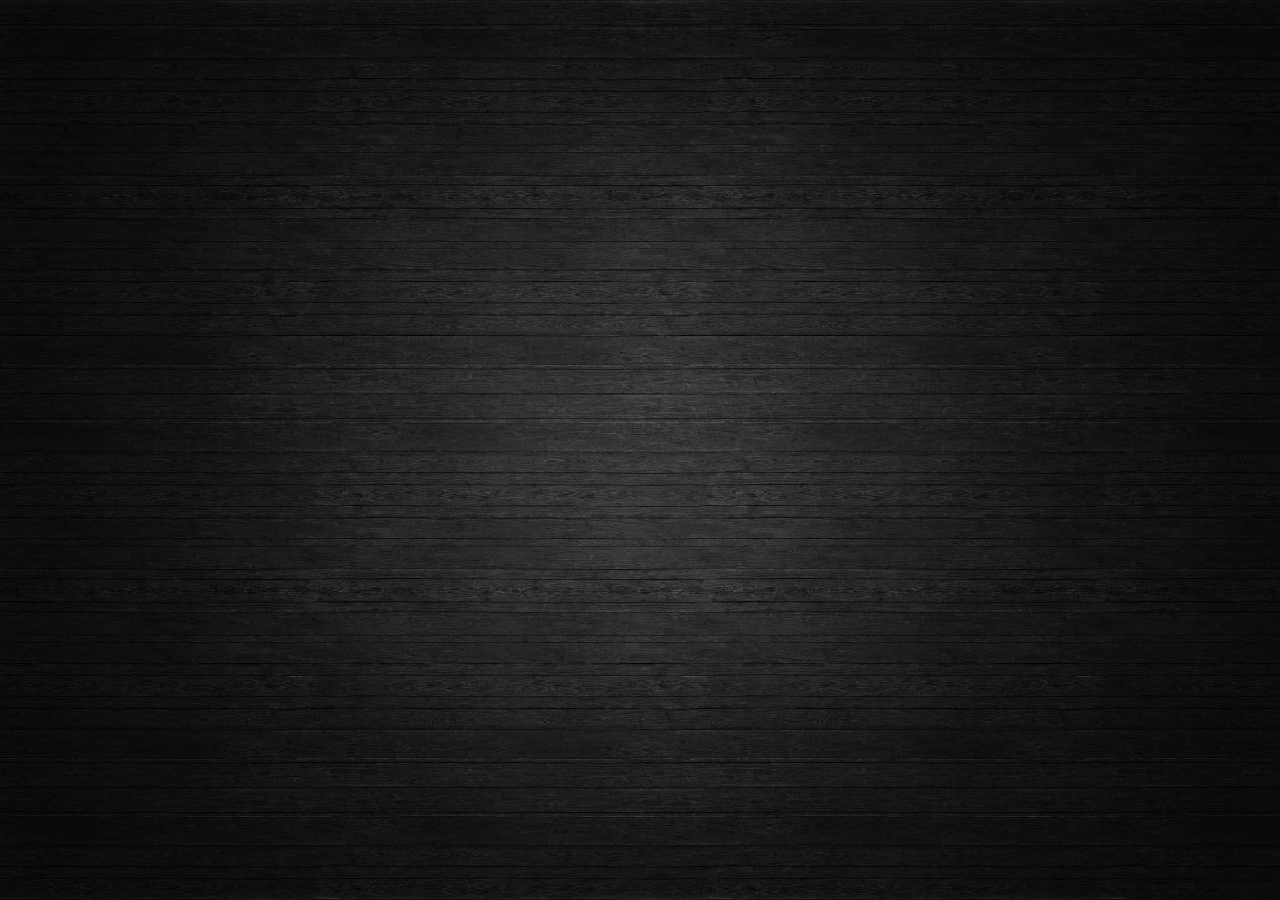
==== contact.html @ 5b9bb7cc "latest" ====
<!DOCTYPE html>
<html lang="en">
<head>
    <meta charset="UTF-8">
    <meta name="viewport" content="width=device-width, initial-scale=1.0">
    <title>Pacman</title>
    <link rel="stylesheet" href="contact.css">
</head>
<body>
    
</body>
</html>
---- contact.css ----
body {
    display: flex;
    padding: 0%;
    margin: 0;
    min-height: 100vh;
    justify-content: center;
    font-family: Verdana, Geneva, Tahoma, sans-serif;
    background: url(profilebg.webp) no-repeat;
    background-size: cover;
    background-position: center;
}
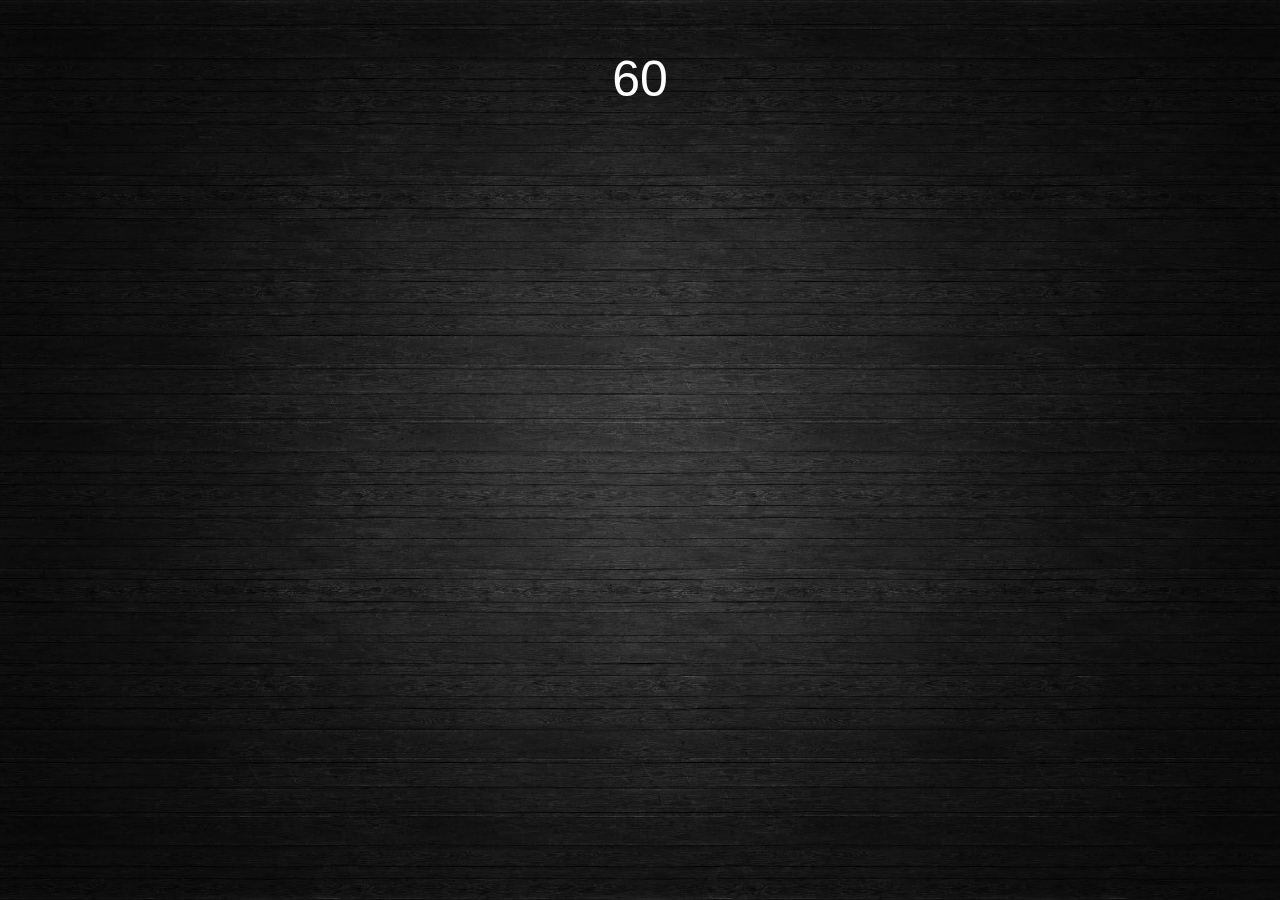
==== commit 31133ab8: "latest" ====
--- a/contact.html
+++ b/contact.html
@@ -4,9 +4,12 @@
     <meta charset="UTF-8">
     <meta name="viewport" content="width=device-width, initial-scale=1.0">
     <title>Pacman</title>
-    <link rel="stylesheet" href="contact.css">
+    <link rel="stylesheet" href="/css/contact.css">
+    
+    <link rel="icon" href="/img/gamelogo.png" type="image/x-icon">
 </head>
 <body>
-    
+    <p id="btn">60</p>
+    <script src="/js/test.js"></script>
 </body>
 </html>--- a/css/contact.css
+++ b/css/contact.css
@@ -0,0 +1,15 @@
+body {
+    display: flex;
+    padding: 0%;
+    margin: 0;
+    min-height: 100vh;
+    justify-content: center;
+    font-family: Verdana, Geneva, Tahoma, sans-serif;
+    background: url(/img/profilebg.webp) no-repeat;
+    background-size: cover;
+    background-position: center;
+}
+p {
+    font-size: 50px;
+    color: white;
+}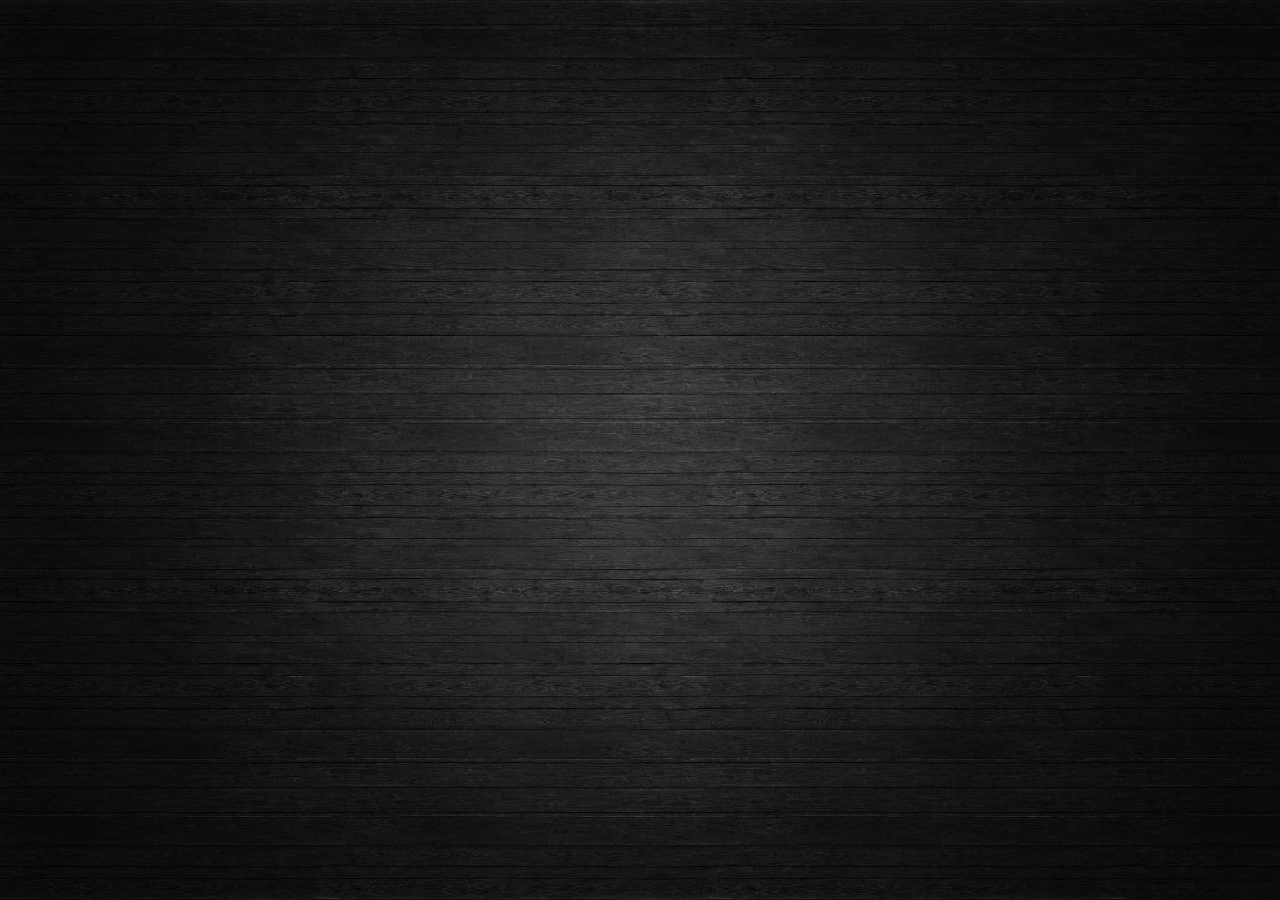
==== commit 0934b77c: "12/05/23" ====
--- a/contact.html
+++ b/contact.html
@@ -5,11 +5,12 @@
     <meta name="viewport" content="width=device-width, initial-scale=1.0">
     <title>Pacman</title>
     <link rel="stylesheet" href="/css/contact.css">
-    
     <link rel="icon" href="/img/gamelogo.png" type="image/x-icon">
 </head>
 <body>
-    <p id="btn">60</p>
+    <div class="main">
+   
+    </div>
     <script src="/js/test.js"></script>
 </body>
 </html>